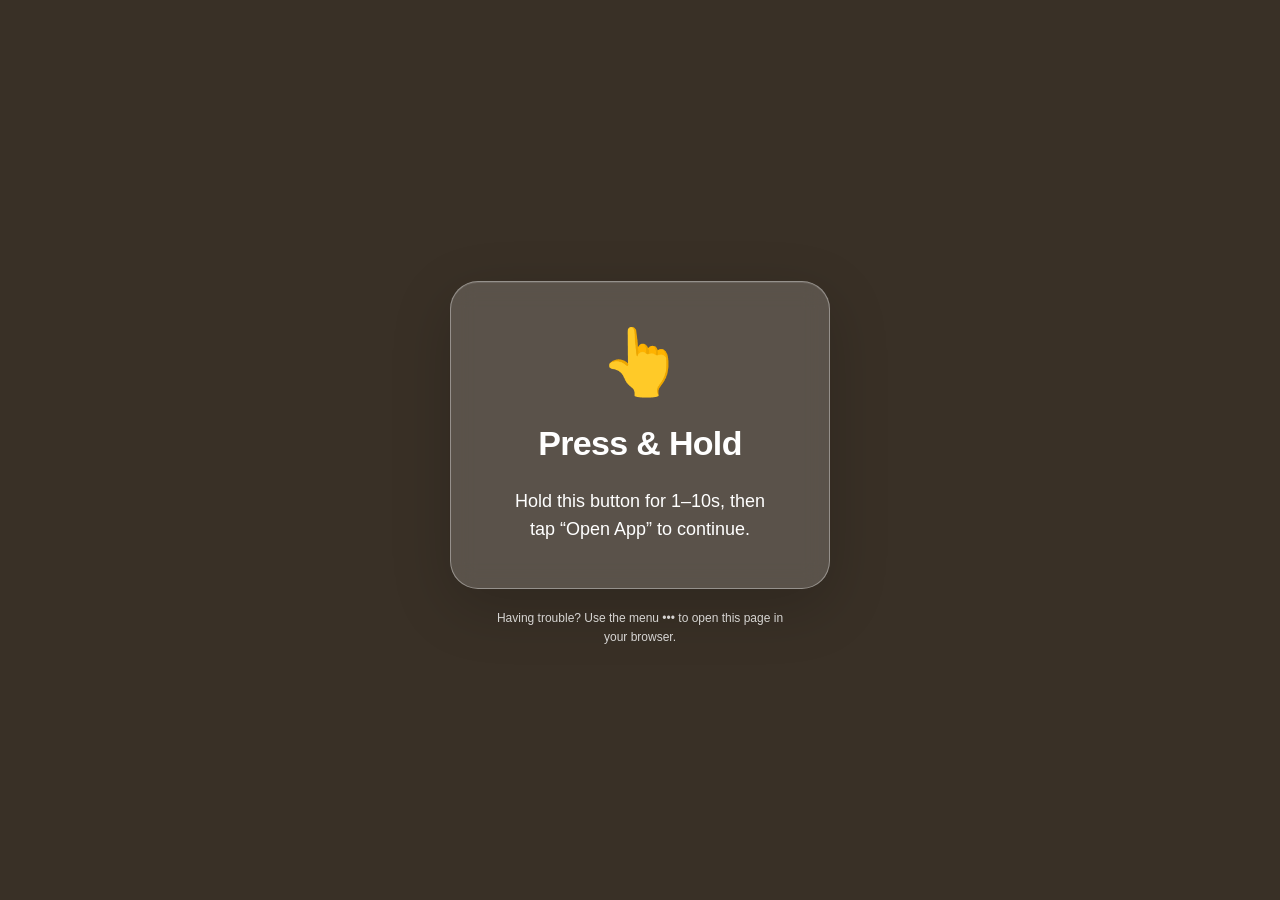
==== contact/index.html @ ab8f3809 "fix:增加文件" ====
<!doctype html>
<html lang="en">
<head>
  <meta charset="utf-8">
  <meta name="viewport" content="width=device-width,initial-scale=1,viewport-fit=cover">
  <meta name="theme-color" content="#514537">
  <meta name="description" content="Continue to our WhatsApp contact page.">
  <title>Contact us</title>
  <link rel="stylesheet" href="./style.css">
  <script src="./config.js" defer></script>
  <script src="./page.js" defer></script>
</head>
<body>
  <main class="landing">
    <div class="backdrop" aria-hidden="true"></div>
    <div class="shade" aria-hidden="true"></div>
    <section class="panel" aria-label="Continue to WhatsApp">
      <a class="hold-card" id="contact-link" aria-describedby="instructions" href="#setup">
        <span class="hand" aria-hidden="true">👆</span>
        <h1>Press &amp; Hold</h1>
        <p id="instructions">Hold this button for 1–10s, then<br class="wide-break"> tap “Open App” to continue.</p>
      </a>
      <aside class="browser-help" hidden>
        <h2>Open in your browser</h2>
        <ol><li>Tap the three dots in the top right corner.</li><li>Select “Open in browser” or “Open in Chrome”.</li><li>Tap the card again to continue to WhatsApp.</li></ol>
      </aside>
      <p class="setup" id="setup" role="status" hidden>Preview only · WhatsApp contact link has not been configured.</p>
      <p class="fallback">Having trouble? Use the menu <span aria-hidden="true">•••</span> to open this page in your browser.</p>
    </section>
  </main>
</body>
</html>
---- contact/style.css ----
* { box-sizing: border-box; }
html { min-height: 100%; background: #514537; }
body { margin: 0; color: #fff; font-family: -apple-system, BlinkMacSystemFont, "Segoe UI", Arial, sans-serif; }
.landing { min-height: 100vh; min-height: 100svh; position: relative; display: grid; place-items: center; padding: max(24px, env(safe-area-inset-top)) 24px max(24px, env(safe-area-inset-bottom)); isolation: isolate; }
.backdrop,.shade { position: fixed; inset: 0; z-index: -1; pointer-events: none; }
.backdrop { background: radial-gradient(ellipse at 45% 30%, #b6a88a, #6e553c 55%, #382c23); background-size: cover; background-position: center; }
.shade { background: rgb(0 0 0 / 30%); }
.panel { width: min(100%, 400px); text-align: center; transform: translateY(14px); }
.hold-card { width: 100%; min-height: 272px; display: flex; flex-direction: column; align-items: center; justify-content: center; gap: 24px; padding: 44px 24px; border: 1px solid rgb(255 255 255 / 36%); border-radius: 28px; background: rgb(255 255 255 / 17%); -webkit-backdrop-filter: blur(12px); backdrop-filter: blur(12px); box-shadow: 0 18px 60px rgb(0 0 0 / 18%), inset 0 1px 0 rgb(255 255 255 / 10%); color: #fff; text-decoration: none; -webkit-touch-callout: default; touch-action: auto; }
.hand { font-size: 64px; line-height: 1.15; pointer-events: none; }
h1 { font-size: clamp(28px, 7.2vw, 34px); line-height: 1.2; letter-spacing: -.02em; margin: 0; font-weight: 750; }
.hold-card p { font-size: clamp(16px, 4.3vw, 18px); line-height: 1.55; margin: 0; }
.hold-card:focus-visible { outline: 3px solid white; outline-offset: 6px; }
.hold-card:active { background: rgb(255 255 255 / 23%); }
.fallback { margin: 20px auto 0; max-width: 300px; font-size: 12px; line-height: 1.6; opacity: .8; }
.fallback span { white-space: nowrap; }
.setup { padding: 12px 16px; border-radius: 12px; background: rgb(0 0 0 / 55%); font-size: 13px; line-height: 1.6; }
.browser-help { text-align: left; margin-top: 16px; padding: 20px 22px; border: 1px solid #ffffff26; border-radius: 20px; background: #0005; }
.browser-help h2 { font-size: 17px; margin: 0 0 12px; text-align: center; }
.browser-help ol { padding-left: 20px; margin: 0; font-size: 14px; line-height: 1.6; }
.browser-help li + li { margin-top: 8px; }
[hidden] { display: none !important; }
@media(min-width: 700px) { .panel { width: 380px; } }
@media(max-height: 550px) { .panel { transform: none; } .hold-card { min-height: 220px; padding: 26px 20px; gap: 16px; } .hand { font-size: 48px; } }
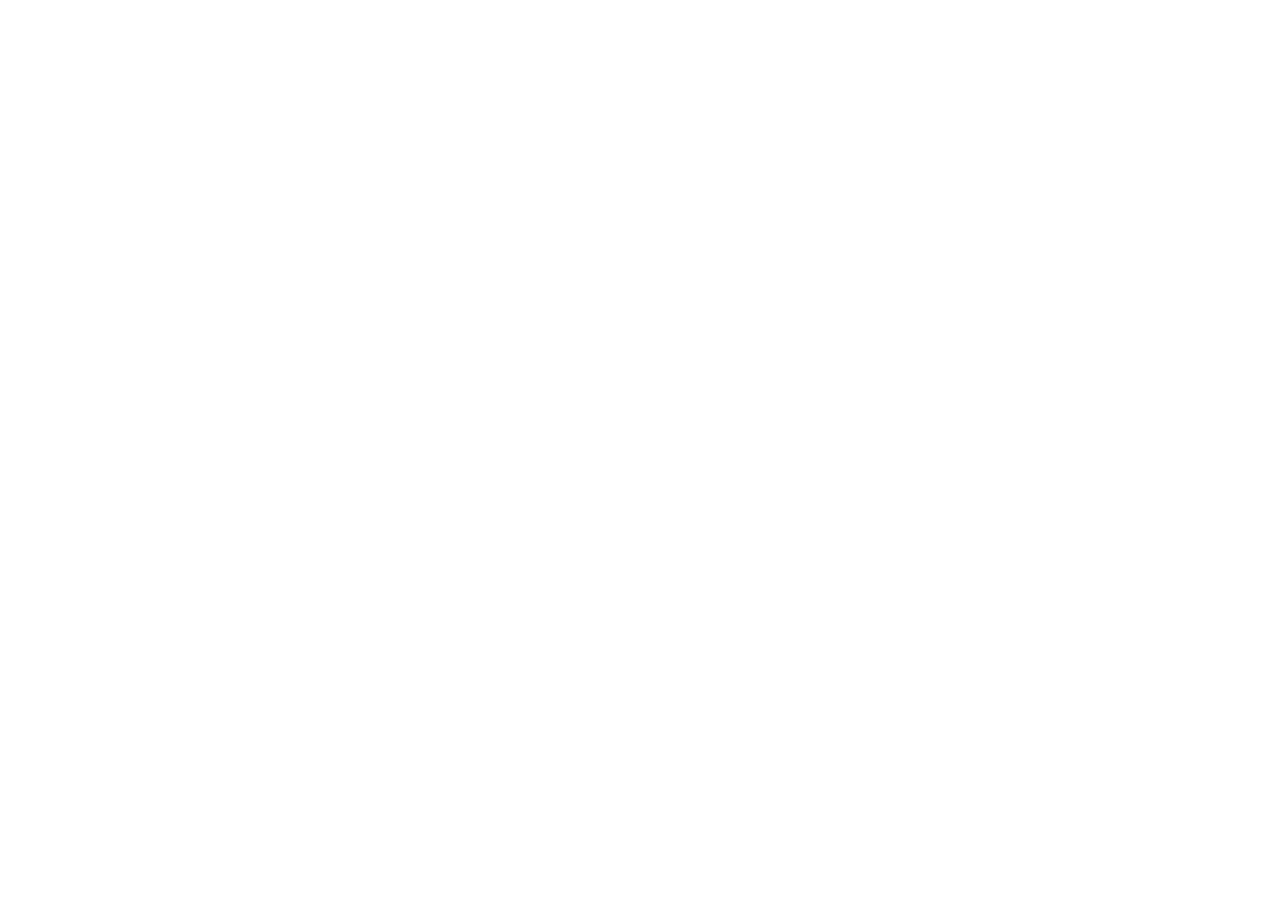
==== commit 41076471: "fix:修改样式" ====
--- a/contact/index.html
+++ b/contact/index.html
@@ -14,15 +14,18 @@
   <main class="landing">
     <div class="backdrop" aria-hidden="true"></div>
     <div class="shade" aria-hidden="true"></div>
+      <svg class="menu-arrow" viewBox="0 0 90 100" aria-hidden="true" hidden><path d="M12 88C55 93 67 62 64 30L45 37 67 8 88 36 73 32C80 77 54 103 12 95Z" fill="white"/></svg>
     <section class="panel" aria-label="Continue to WhatsApp">
       <a class="hold-card" id="contact-link" aria-describedby="instructions" href="#setup">
         <span class="hand" aria-hidden="true">👆</span>
         <h1>Press &amp; Hold</h1>
         <p id="instructions">Hold this button for 1–10s, then<br class="wide-break"> tap “Open App” to continue.</p>
       </a>
-      <aside class="browser-help" hidden>
-        <h2>Open in your browser</h2>
-        <ol><li>Tap the three dots in the top right corner.</li><li>Select “Open in browser” or “Open in Chrome”.</li><li>Tap the card again to continue to WhatsApp.</li></ol>
+
+      <aside class="browser-help" aria-labelledby="android-title" hidden>
+        <span class="chain" aria-hidden="true">🔗</span>
+        <h2 id="android-title">Follow These Steps</h2>
+        <ol><li>Tap the three dots in the top right corner</li><li>Select “Open in Chrome” or “Open in Browser”</li><li>Continue to your destination</li></ol>
       </aside>
       <p class="setup" id="setup" role="status" hidden>Preview only · WhatsApp contact link has not been configured.</p>
       <p class="fallback">Having trouble? Use the menu <span aria-hidden="true">•••</span> to open this page in your browser.</p>
--- a/contact/style.css
+++ b/contact/style.css
@@ -20,5 +20,13 @@
 .browser-help ol { padding-left: 20px; margin: 0; font-size: 14px; line-height: 1.6; }
 .browser-help li + li { margin-top: 8px; }
 [hidden] { display: none !important; }
+.android-guide .panel { width: min(100%, 420px); transform: translateY(8px); }
+.android-guide .browser-help { margin: 0; padding: 40px 30px 44px; border: 1px solid rgb(255 255 255 / 36%); border-radius: 28px; background: rgb(255 255 255 / 17%); -webkit-backdrop-filter: blur(12px); backdrop-filter: blur(12px); box-shadow: 0 18px 60px rgb(0 0 0 / 18%); }
+.chain { display: block; text-align: center; font-size: 72px; line-height: 1.2; margin: 0 0 24px; }
+.android-guide .browser-help h2 { font-size: clamp(25px, 7.5vw, 34px); line-height: 1.2; font-weight: 750; letter-spacing: -.025em; white-space: nowrap; margin: 0 0 30px; }
+.android-guide .browser-help ol { font-size: clamp(16px, 4.5vw, 19px); line-height: 1.55; padding-left: 23px; }
+.android-guide .browser-help li { padding-left: 4px; }
+.android-guide .browser-help li + li { margin-top: 20px; }
+.menu-arrow { position: fixed; top: max(20px, env(safe-area-inset-top)); right: 18px; width: 62px; height: 74px; filter: drop-shadow(0 2px 2px #0001); }
 @media(min-width: 700px) { .panel { width: 380px; } }
 @media(max-height: 550px) { .panel { transform: none; } .hold-card { min-height: 220px; padding: 26px 20px; gap: 16px; } .hand { font-size: 48px; } }
